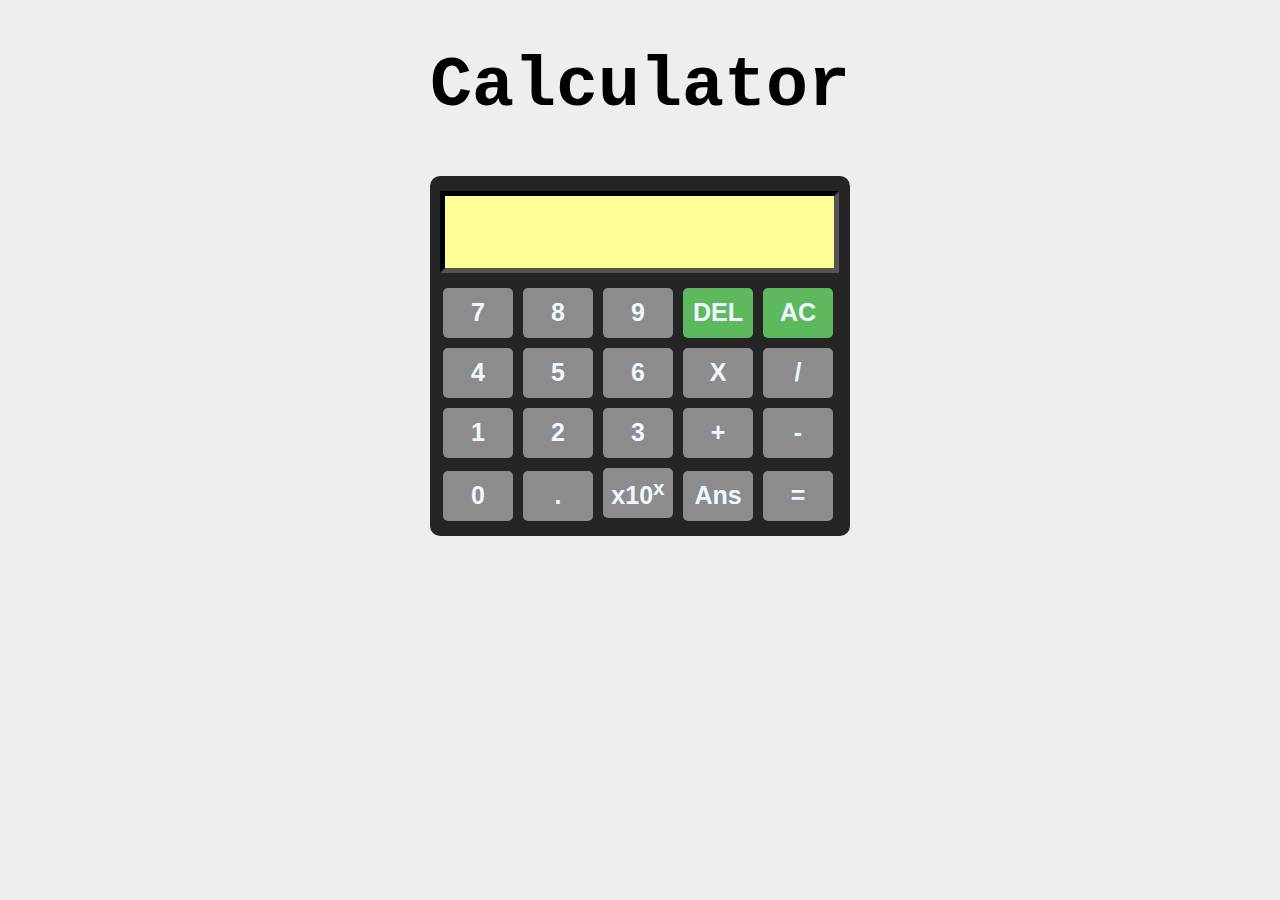
==== Calculator/index.html @ 30558345 "Initial commit of calculator project" ====
<!DOCTYPE html>
<html lang="en">
    <head>
        <meta charset="UTF-8">
        <meta name="viewport" content="width=device-width, initial-scale=1.0">
        <title>Calculator</title>
        <link rel="stylesheet" href="style.css">
    </head>
    <body>
        <h1>Calculator</h1>
        <div class="calculator">
            <input type="text" name="" id="" class="input">
            <br>
            <button>7</button>
            <button>8</button>
            <button>9</button>
            <button class="del">DEL</button>
            <button class="ac">AC</button>
            <br>
            <button>4</button>
            <button>5</button>
            <button>6</button>
            <button>X</button>
            <button>/</button>
            <br>
            <button>1</button>
            <button>2</button>
            <button>3</button>
            <button>+</button>
            <button>-</button>
            <br>
            <button>0</button>
            <button>.</button>
            <button>x10<sup>x</sup></button>
            <button>Ans</button>
            <button>=</button>
        </div>
    </body>
</html>
---- Calculator/style.css ----
body {
    background-color: #EEE;
}

h1 {
    text-align: center;
    font-family: 'Courier New', Courier, monospace;
    font-weight: bold;
    font-size: 70px;
}

.calculator {
    background-color: rgb(37, 37, 37);
    width: 400px;
    margin: auto;
    margin-top: 50px;
    padding: 10px;
    border-radius: 10px;
}

.input {
    background-color: rgb(255, 255, 149);
    margin-top: 5px;
    margin-bottom: 10px;
    height: 70px;
    width: 385px;
    border: 5px inset black;
    font-size: 40px;
}

button {
    color: aliceblue;
    background-color: rgb(140, 140, 140);
    font-size: 25px;
    font-weight: bold;
    font-family:'Gill Sans', 'Gill Sans MT', Calibri, 'Trebuchet MS', sans-serif;
    width: 70px;
    height: 50px;
    margin-top: 5px;
    margin-bottom: 5px;
    margin-left: 3px;
    margin-right: 3px;
    border: none;
    border-radius: 5px;
    cursor: pointer;
}

button:active {
    background-color: rgb(108, 108, 108);
}

.del, .ac {
    background-color: rgb(94, 184, 94);
}

.del:active, .ac:active {
    background-color: rgb(253, 33, 33);
}
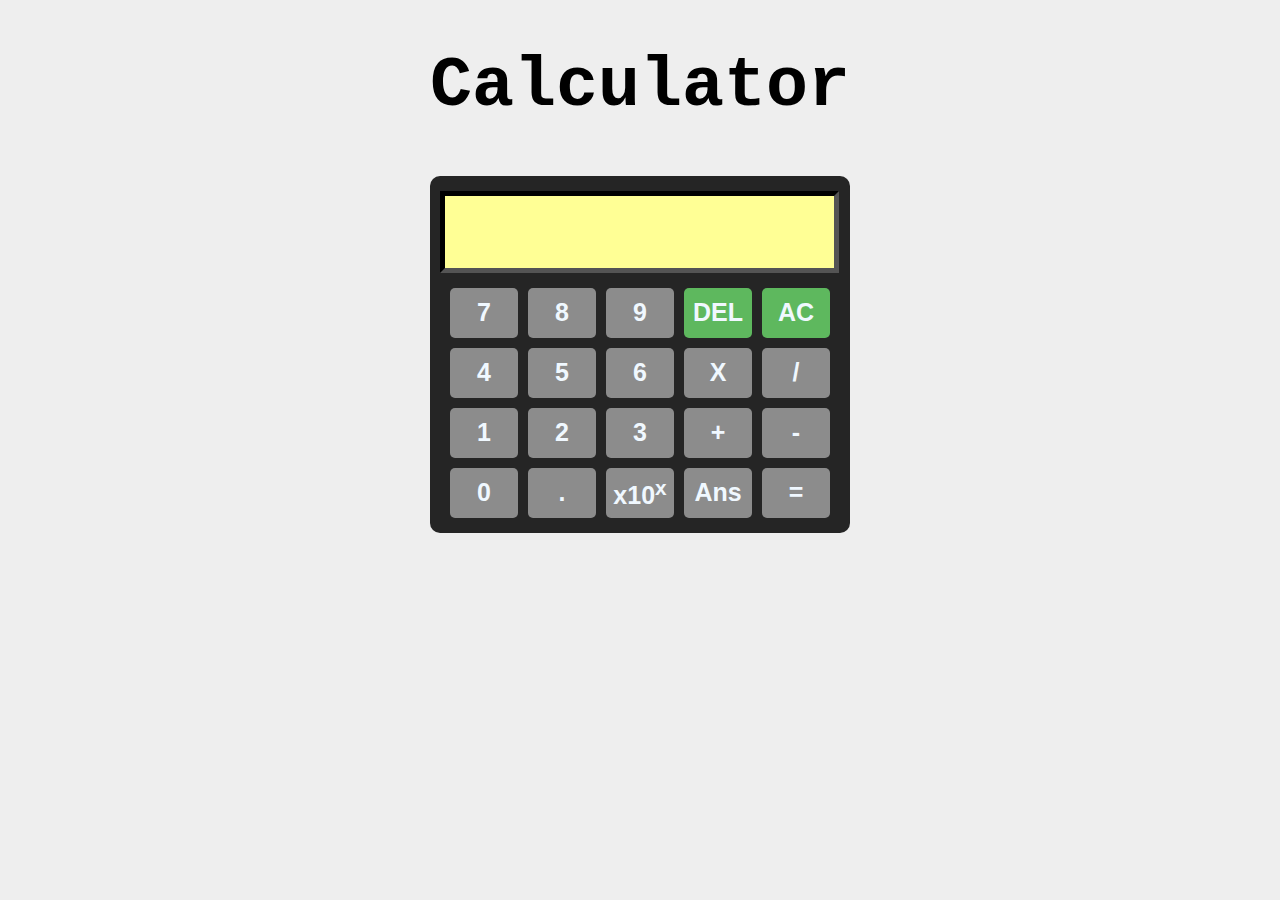
==== commit 946ac200: "Applyed master calcuation" ====
--- a/Calculator/index.html
+++ b/Calculator/index.html
@@ -16,19 +16,16 @@
             <button>9</button>
             <button class="del">DEL</button>
             <button class="ac">AC</button>
-            <br>
             <button>4</button>
             <button>5</button>
             <button>6</button>
             <button>X</button>
             <button>/</button>
-            <br>
             <button>1</button>
             <button>2</button>
             <button>3</button>
             <button>+</button>
             <button>-</button>
-            <br>
             <button>0</button>
             <button>.</button>
             <button>x10<sup>x</sup></button>
--- a/Calculator/style.css
+++ b/Calculator/style.css
@@ -16,6 +16,7 @@
     margin-top: 50px;
     padding: 10px;
     border-radius: 10px;
+    overflow: hidden;
 }
 
 .input {
@@ -34,15 +35,32 @@
     font-size: 25px;
     font-weight: bold;
     font-family:'Gill Sans', 'Gill Sans MT', Calibri, 'Trebuchet MS', sans-serif;
-    width: 70px;
+    width: calc((100% - 60px) / 5);
     height: 50px;
+    float: left;
     margin-top: 5px;
     margin-bottom: 5px;
-    margin-left: 3px;
-    margin-right: 3px;
+    margin-left: 10px;
     border: none;
     border-radius: 5px;
     cursor: pointer;
+}
+
+/* 
+100%
+6 * 10px = 60px
+(100% - 18px) / 5
+*/
+.parent div {
+    padding-top: 10px;
+    padding-bottom: 10px;
+    text-align: center;
+    background-color: #eee;
+    width: calc((100% - 90px) / 5);
+    float: left;
+    margin-left: 15px;
+    margin-bottom: 15px;
+    height: 100px;
 }
 
 button:active {
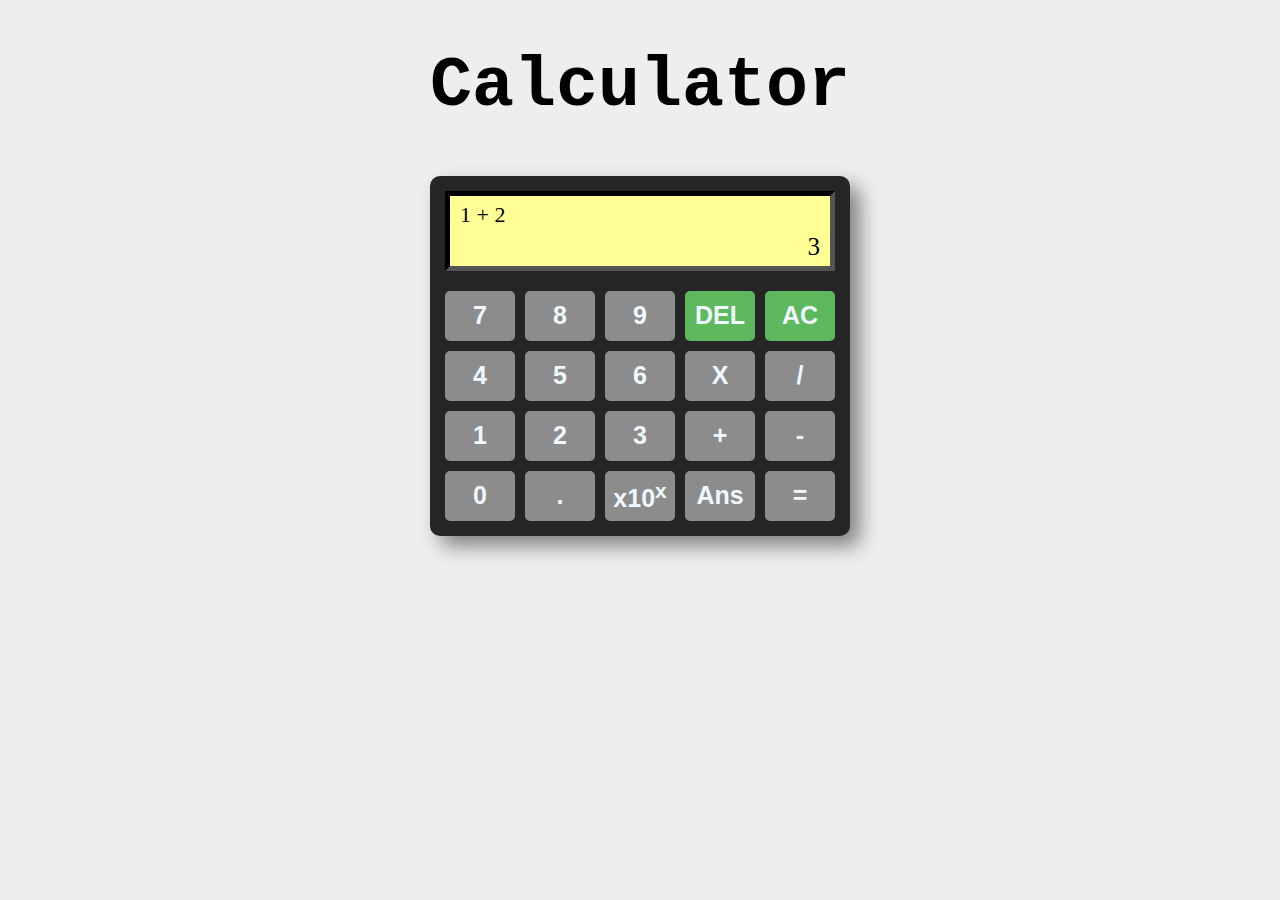
==== commit 64727250: "Applyed flex box and deleted float" ====
--- a/Calculator/index.html
+++ b/Calculator/index.html
@@ -9,8 +9,10 @@
     <body>
         <h1>Calculator</h1>
         <div class="calculator">
-            <input type="text" name="" id="" class="input">
-            <br>
+            <div class="result">
+                <p class="input">1 + 2</p>
+                <p class="output">3</p>
+            </div>
             <button>7</button>
             <button>8</button>
             <button>9</button>
--- a/Calculator/style.css
+++ b/Calculator/style.css
@@ -14,19 +14,43 @@
     width: 400px;
     margin: auto;
     margin-top: 50px;
-    padding: 10px;
+    padding: 15px 10px;
     border-radius: 10px;
-    overflow: hidden;
+    box-shadow: 10px 10px 20px gray;
+    display: flex;
+    flex-wrap: wrap;
+    justify-content: space-around;
 }
 
-.input {
+.result {
     background-color: rgb(255, 255, 149);
-    margin-top: 5px;
+    height: 70px;
+    width: calc(100% - 5%);
+    border: 5px inset black;
     margin-bottom: 10px;
-    height: 70px;
-    width: 385px;
-    border: 5px inset black;
-    font-size: 40px;
+    display: flex;
+    flex-wrap: nowrap;
+    justify-content: space-between;
+}
+
+.result .input {
+    align-self: flex-start;
+    margin-top: 6px;
+    margin-left: 10px;
+    margin-right: 0px;
+    margin-bottom: 0px;
+    font-size: 22px;
+    max-width: 95%;
+    max-height: 25px;
+    overflow-x: scroll;
+    scrollbar-width: none;
+    white-space: nowrap;
+}
+
+.result .output {
+    align-self: flex-end;
+    margin: 5px 10px;
+    font-size: 25px;
 }
 
 button {
@@ -35,32 +59,12 @@
     font-size: 25px;
     font-weight: bold;
     font-family:'Gill Sans', 'Gill Sans MT', Calibri, 'Trebuchet MS', sans-serif;
-    width: calc((100% - 60px) / 5);
+    width: calc((100% - 50px) / 5);
     height: 50px;
-    float: left;
-    margin-top: 5px;
-    margin-bottom: 5px;
-    margin-left: 10px;
     border: none;
     border-radius: 5px;
     cursor: pointer;
-}
-
-/* 
-100%
-6 * 10px = 60px
-(100% - 18px) / 5
-*/
-.parent div {
-    padding-top: 10px;
-    padding-bottom: 10px;
-    text-align: center;
-    background-color: #eee;
-    width: calc((100% - 90px) / 5);
-    float: left;
-    margin-left: 15px;
-    margin-bottom: 15px;
-    height: 100px;
+    margin-top: 10px;
 }
 
 button:active {
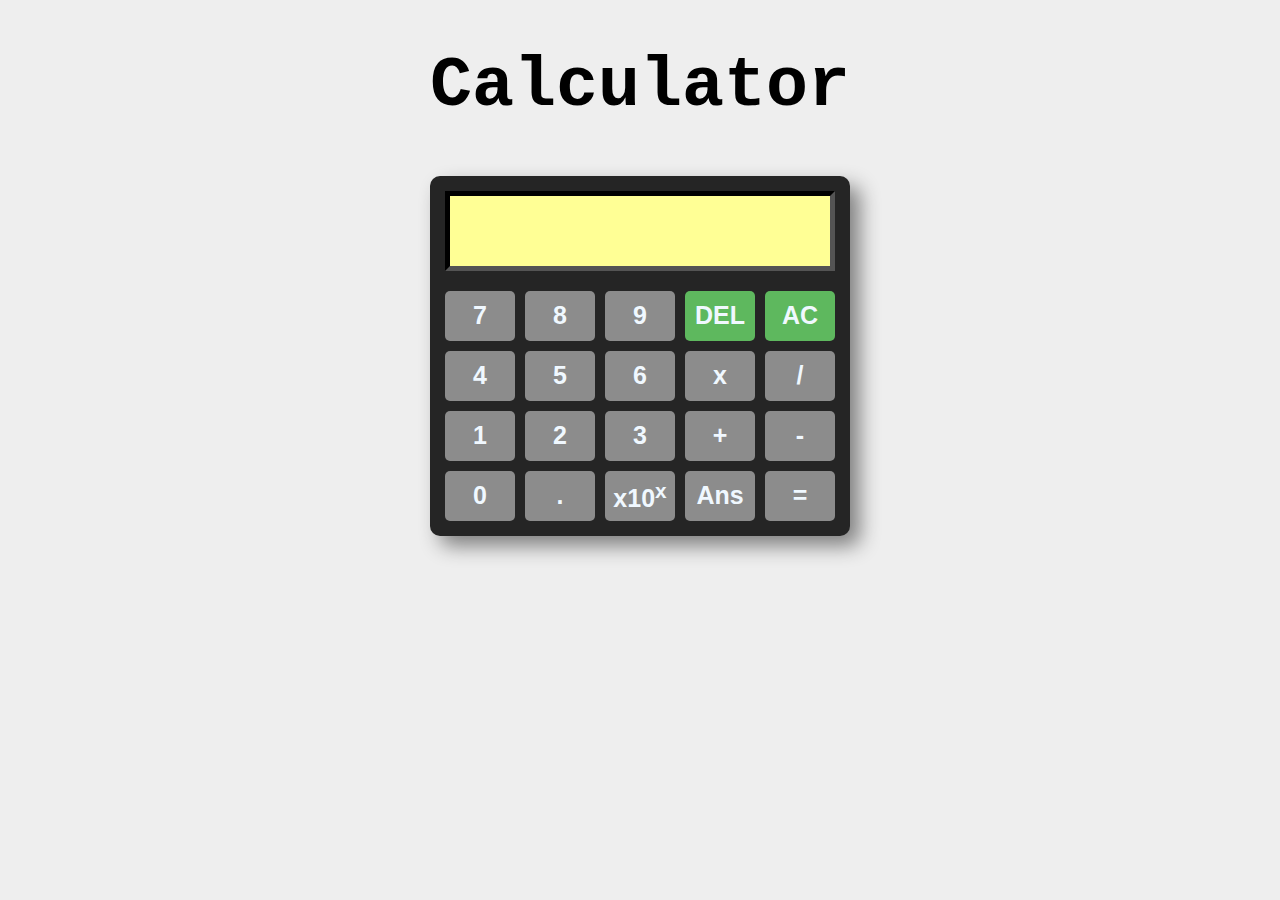
==== commit 1ce9dcc6: "linked html and buttons with javascript" ====
--- a/Calculator/index.html
+++ b/Calculator/index.html
@@ -10,29 +10,31 @@
         <h1>Calculator</h1>
         <div class="calculator">
             <div class="result">
-                <p class="input">1 + 2</p>
-                <p class="output">3</p>
+                <p class="input" id="input"></p>
+                <p class="output" id="output"></p>
             </div>
-            <button>7</button>
-            <button>8</button>
-            <button>9</button>
-            <button class="del">DEL</button>
-            <button class="ac">AC</button>
-            <button>4</button>
-            <button>5</button>
-            <button>6</button>
-            <button>X</button>
-            <button>/</button>
-            <button>1</button>
-            <button>2</button>
-            <button>3</button>
-            <button>+</button>
-            <button>-</button>
-            <button>0</button>
-            <button>.</button>
+            <button onclick="number(7)">7</button>
+            <button onclick="number(8)">8</button>
+            <button onclick="number(9)">9</button>
+            <button onclick="del()" class="del">DEL</button>
+            <button onclick="ac()" class="ac">AC</button>
+            <button onclick="number(4)">4</button>
+            <button onclick="number(5)">5</button>
+            <button onclick="number(6)">6</button>
+            <button onclick="operator('x')">x</button>
+            <button onclick="operator('/')">/</button>
+            <button onclick="number(1)">1</button>
+            <button onclick="number(2)">2</button>
+            <button onclick="number(3)">3</button>
+            <button onclick="operator('+')">+</button>
+            <button onclick="operator('-')">-</button>
+            <button onclick="number(0)">0</button>
+            <button onclick="number('.')">.</button>
             <button>x10<sup>x</sup></button>
-            <button>Ans</button>
-            <button>=</button>
+            <button onclick="ans()">Ans</button>
+            <button onclick="calc()">=</button>
         </div>
+
+        <script src="js.js"></script>
     </body>
 </html>